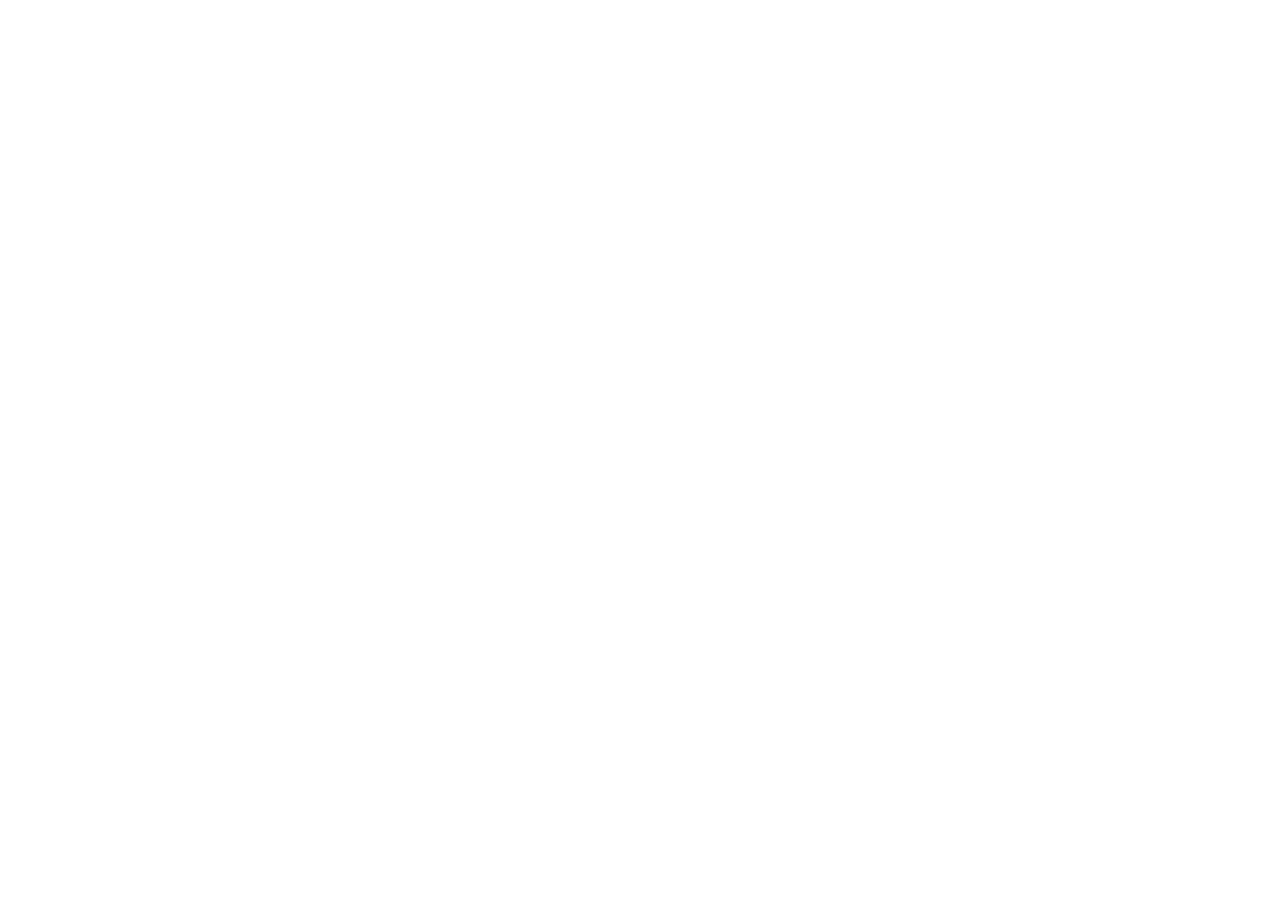
==== index.html @ c6901682 "variable speed tetris music" ====
<html>
<head>
</head>
<body>
<script src="love.js" charset="UTF-8"> </script>
<script src="tetris.js"> </script>
<script src="script.js"> </script>
<script>
var app = Elm.Main.fullscreen()
app.ports.setBPM.subscribe(function(bpm) {
  setBPM(bpm);
});
</script>

<script>
  document.documentElement.addEventListener('keydown', function (e) {
      if ( ( e.keycode || e.which ) == 32) {
          e.preventDefault();
      }
  }, false);
<script>
</body>
</html>
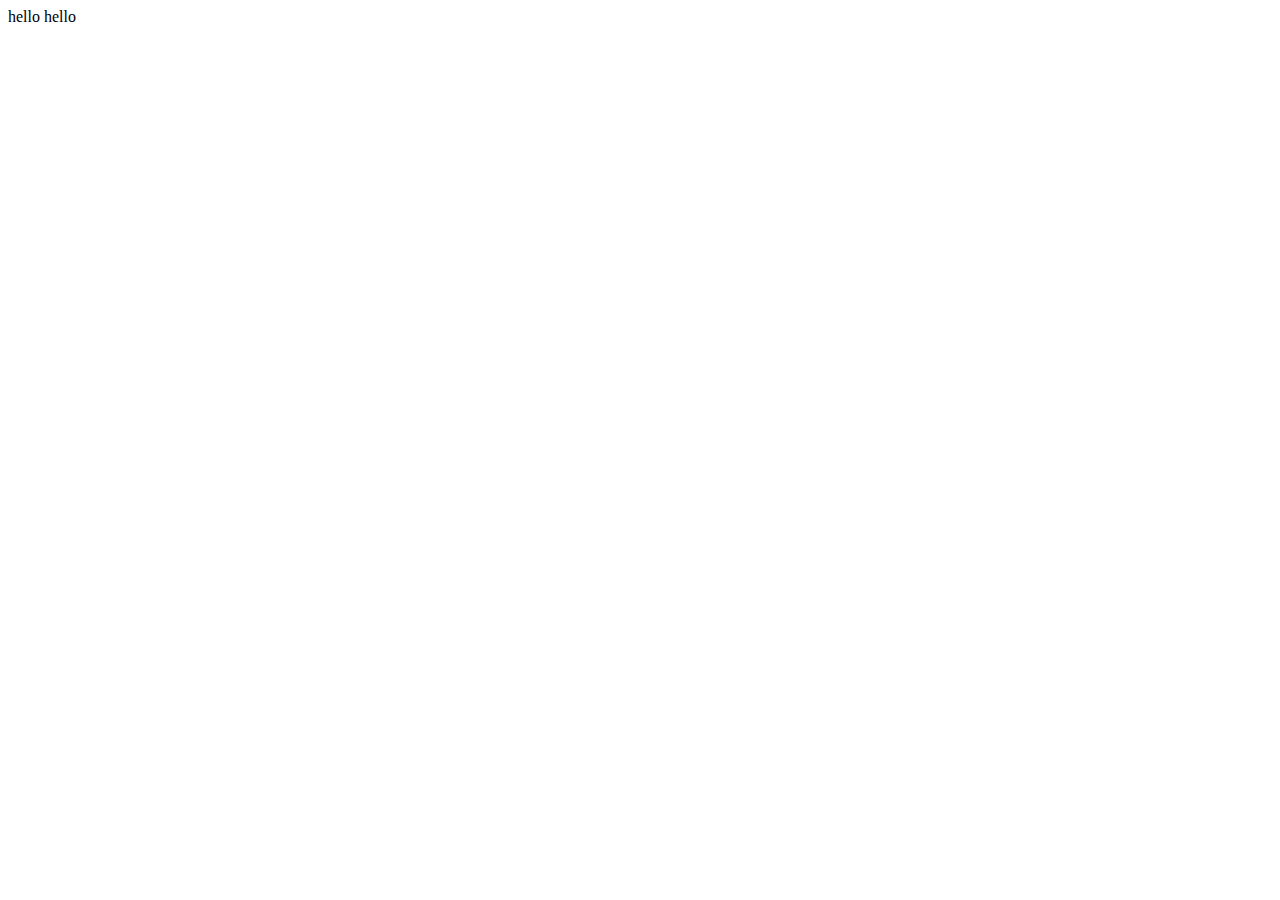
==== commit 66411d83: "touch events" ====
--- a/index.html
+++ b/index.html
@@ -1,23 +1,117 @@
 <html>
 <head>
+  <link rel="stylesheet" type="text/css" href="style.css">
 </head>
 <body>
+<div id="ios-touch-to-start" hidden="true">
+  <div>
+    <br> <br> <br>
+    Touch to start<br>
+    (warning: sound)
+  </div>
+</div>
+<script type="text/javascript" src="Tone.js"></script>
 <script src="love.js" charset="UTF-8"> </script>
-<script src="tetris.js"> </script>
+<script src="tetrisSong.js"> </script>
 <script src="script.js"> </script>
+
+
+<!-- Translate touch events to keyboard events -->
 <script>
-var app = Elm.Main.fullscreen()
-app.ports.setBPM.subscribe(function(bpm) {
-  setBPM(bpm);
-});
+
+function initTouch(elmApp){
+  var rect = document.querySelector('.game');
+  function onDown(e){
+    // origin in center of div, at player
+    var x = e.clientX / rect.offsetWidth * 2 - 1;
+    var y = 1 - e.clientY / rect.offsetHeight * 2;
+    document.getElementById('log').innerHTML = '('+x+', '+y+')';
+    if (x > 0 && x > y){
+      elmApp.ports.touch.send([true, 68]);
+      document.getElementById('action').innerHTML = 'right'
+    } else if (x < 0 && Math.abs(x) > y){
+      elmApp.ports.touch.send([true, 65]);
+      document.getElementById('action').innerHTML = 'left'
+    } else if (x > 0 && 2*x > y){
+      elmApp.ports.touch.send([true, 68]);
+      elmApp.ports.touch.send([true, 87]);
+      document.getElementById('action').innerHTML = 'up right'
+    } else if (x < 0 && Math.abs(2*x) > y){
+      elmApp.ports.touch.send([true, 65]);
+      elmApp.ports.touch.send([true, 87]);
+      document.getElementById('action').innerHTML = 'up left'
+    } else {
+      elmApp.ports.touch.send([true, 87]);
+      document.getElementById('action').innerHTML = 'up'
+    }
+  }
+  function onUp(e){
+      elmApp.ports.touch.send([false, 65]);
+      elmApp.ports.touch.send([false, 68]);
+      elmApp.ports.touch.send([false, 87]);
+  }
+
+  rect.addEventListener('mousedown', onDown);
+  rect.addEventListener('touchstart', onDown);
+  rect.addEventListener('mouseup', onUp);
+  rect.addEventListener('touchend', onUp);
+  rect.addEventListener('touchcancel', onUp);
+}
+
+</script>
+<script>
+function runApp(){
+  var app = Elm.Main.fullscreen()
+  app.ports.setBPM.subscribe(function(bpm) {
+    setBPM(bpm);
+  });
+  return app
+}
+function go(){
+  document.getElementById('ios-touch-to-start').hidden = true;
+  playTetrisSong();
+  app = runApp();
+  setTimeout(function(){
+    initTouch(app);
+  }, 0); // timeout of 0 so Elm can build its view div
+}
 </script>
 
+<script>
+var iOS = !!navigator.platform && /iPad|iPhone|iPod/.test(navigator.platform);
+if (iOS){
+  var annoying = document.getElementById('ios-touch-to-start');
+  annoying.hidden = false;
+  function userInitiatedWebAudio(){
+    var osc = Tone.Transport.context.createOscillator()
+    osc.frequency.value = 1;
+    osc.connect(Tone.Transport.context.destination);
+    osc.start(0.01);
+    osc.stop(0.1);
+  }
+  annoying.addEventListener('touchend', function(){
+    userInitiatedWebAudio();
+    go();
+  });
+  annoying.addEventListener('mousedown', function(){
+    userInitiatedWebAudio();
+    go();
+  });
+} else {
+  go();
+}
+</script>
+
+<span id="log">hello</span>
+<span id="action">hello</span>
+<!-- prevent spacebar from scrolling down -->
 <script>
   document.documentElement.addEventListener('keydown', function (e) {
       if ( ( e.keycode || e.which ) == 32) {
           e.preventDefault();
       }
   }, false);
-<script>
+</script>
+
 </body>
 </html>
--- a/style.css
+++ b/style.css
@@ -0,0 +1,51 @@
+div.board-row div {
+  width: 20px;
+  height: 20px;
+  float: left;
+}
+
+div.board-row {
+  clear: left;
+}
+
+div.block {
+  background-color: #333;
+}
+
+div.space {
+  background-color: #fff;
+}
+
+body > div {
+  text-align: center;
+}
+
+div.game {
+    -webkit-user-select: none;
+    -moz-user-select: none;
+    -khtml-user-select: none;
+    -ms-user-select: none;
+}
+
+.no_selection {
+    -webkit-user-select: none; /* webkit (safari, chrome) browsers */
+    -moz-user-select: none; /* mozilla browsers */
+    -khtml-user-select: none; /* webkit (konqueror) browsers */
+    -ms-user-select: none; /* IE10+ */
+}
+
+div.game > div {
+  margin: auto !important;
+  border: solid gray 5px;
+}
+
+#ios-touch-to-start {
+  width: 600px;
+  height: 400px;
+  margin: 0 auto;
+  background-color: lightgrey;
+}
+#ios-touch-to-start {
+  font-size: 2em;
+  vertical-align: middle;
+}
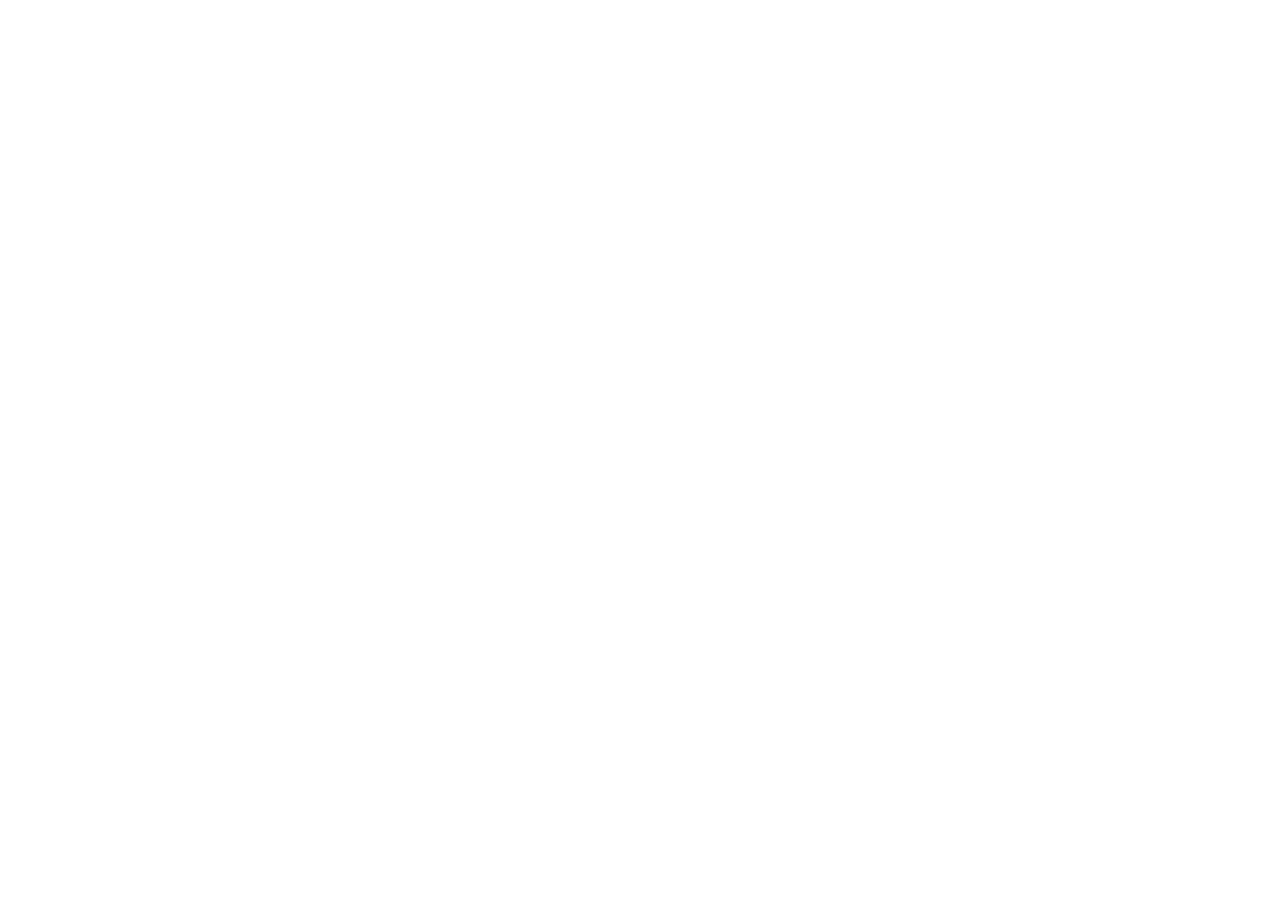
==== commit 9e2dc78b: "fullscreen" ====
--- a/index.html
+++ b/index.html
@@ -1,5 +1,7 @@
 <html>
+
 <head>
+  <meta name="viewport" content="width=device-width, initial-scale=1.0, maximum-scale=1.0, user-scalable=no" />
   <link rel="stylesheet" type="text/css" href="style.css">
 </head>
 <body>
@@ -15,35 +17,48 @@
 <script src="tetrisSong.js"> </script>
 <script src="script.js"> </script>
 
+<!-- window resizing -->
+<script>
+function initResize(elmApp){
+  function onResize(){
+    elmApp.ports.resize.send([window.innerWidth, window.innerHeight]);
+  }
+  window.addEventListener('resize', onResize);
+  onResize();
+}
+</script>
 
-<!-- Translate touch events to keyboard events -->
+<!-- Characterize touch events based on screen region -->
 <script>
 
 function initTouch(elmApp){
+  function sendCodes(x, y){
+    if (x > 0 && x > y){
+      elmApp.ports.touch.send([true, 68]);
+    } else if (x < 0 && Math.abs(x) > y){
+      elmApp.ports.touch.send([true, 65]);
+    } else if (x > 0 && 2*x > y){
+      elmApp.ports.touch.send([true, 68]);
+      elmApp.ports.touch.send([true, 87]);
+    } else if (x < 0 && Math.abs(2*x) > y){
+      elmApp.ports.touch.send([true, 65]);
+      elmApp.ports.touch.send([true, 87]);
+    } else {
+      elmApp.ports.touch.send([true, 87]);
+    } }
+
   var rect = document.querySelector('.game');
+
   function onDown(e){
     // origin in center of div, at player
     var x = e.clientX / rect.offsetWidth * 2 - 1;
     var y = 1 - e.clientY / rect.offsetHeight * 2;
-    document.getElementById('log').innerHTML = '('+x+', '+y+')';
-    if (x > 0 && x > y){
-      elmApp.ports.touch.send([true, 68]);
-      document.getElementById('action').innerHTML = 'right'
-    } else if (x < 0 && Math.abs(x) > y){
-      elmApp.ports.touch.send([true, 65]);
-      document.getElementById('action').innerHTML = 'left'
-    } else if (x > 0 && 2*x > y){
-      elmApp.ports.touch.send([true, 68]);
-      elmApp.ports.touch.send([true, 87]);
-      document.getElementById('action').innerHTML = 'up right'
-    } else if (x < 0 && Math.abs(2*x) > y){
-      elmApp.ports.touch.send([true, 65]);
-      elmApp.ports.touch.send([true, 87]);
-      document.getElementById('action').innerHTML = 'up left'
-    } else {
-      elmApp.ports.touch.send([true, 87]);
-      document.getElementById('action').innerHTML = 'up'
-    }
+    sendCodes(x, y);
+  }
+  function onTouchDown(e){
+    var x = e.targetTouches[0].clientX / rect.offsetWidth * 2 - 1;
+    var y = 1 - e.targetTouches[0].clientY / rect.offsetHeight * 2;
+    sendCodes(x, y);
   }
   function onUp(e){
       elmApp.ports.touch.send([false, 65]);
@@ -52,10 +67,11 @@
   }
 
   rect.addEventListener('mousedown', onDown);
-  rect.addEventListener('touchstart', onDown);
+  rect.addEventListener('touchstart', onTouchDown);
   rect.addEventListener('mouseup', onUp);
   rect.addEventListener('touchend', onUp);
   rect.addEventListener('touchcancel', onUp);
+  rect.addEventListener('click', function(){}); //nop hack
 }
 
 </script>
@@ -73,6 +89,12 @@
   app = runApp();
   setTimeout(function(){
     initTouch(app);
+    initResize(app);
+
+    document.getElementsByClassName('game')[0].addEventListener('selectstart', function(e) {
+      e.preventDefault();
+      return false;
+    });
   }, 0); // timeout of 0 so Elm can build its view div
 }
 </script>
@@ -97,13 +119,12 @@
     userInitiatedWebAudio();
     go();
   });
+  setTimeout(function () {   window.scrollTo(0, 1); }, 1000);
 } else {
   go();
 }
 </script>
 
-<span id="log">hello</span>
-<span id="action">hello</span>
 <!-- prevent spacebar from scrolling down -->
 <script>
   document.documentElement.addEventListener('keydown', function (e) {
@@ -111,6 +132,7 @@
           e.preventDefault();
       }
   }, false);
+
 </script>
 
 </body>
--- a/style.css
+++ b/style.css
@@ -16,8 +16,16 @@
   background-color: #fff;
 }
 
+body {
+  margin: 0px;
+}
+
 body > div {
   text-align: center;
+  -webkit-user-select: none;
+  -moz-user-select: none;
+  -khtml-user-select: none;
+  -ms-user-select: none;
 }
 
 div.game {
@@ -36,16 +44,15 @@
 
 div.game > div {
   margin: auto !important;
-  border: solid gray 5px;
 }
 
 #ios-touch-to-start {
-  width: 600px;
-  height: 400px;
+  width: 200px;
+  height: 200px;
   margin: 0 auto;
   background-color: lightgrey;
 }
 #ios-touch-to-start {
-  font-size: 2em;
+  font-size: 1.6em;
   vertical-align: middle;
 }
